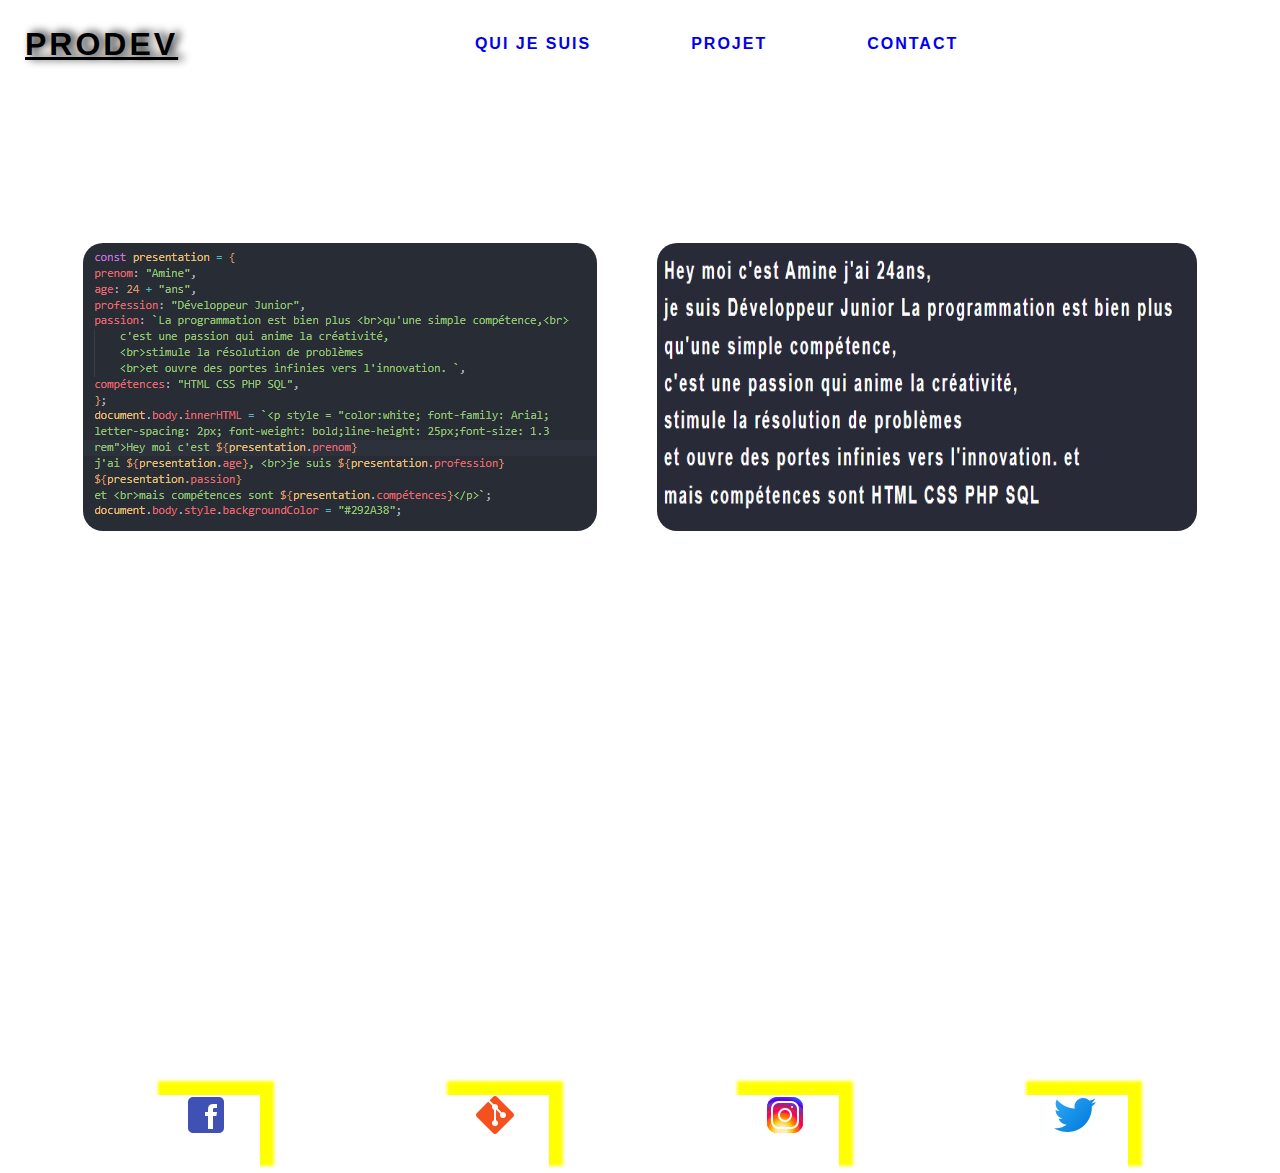
==== HTML/index.html @ 9785bdcd "mon premier commit" ====
<!DOCTYPE html>
<html lang="fr">
  <head>
    <meta charset="UTF-8" />
    <meta name="viewport" content="width=device-width, initial-scale=1.0" />
    <link rel="stylesheet" href="../CSS/index.css" />
    <title>Portfolio</title>
  </head>
  <body>
    <header>
      <h1>PRODEV</h1>
      <nav>
        <ul>
          <li><a href="#">Qui je suis</a></li>
          <li><a href="#">Projet</a></li>
          <li><a href="#">contact</a></li>
        </ul>
      </nav>
    </header>

    <section id="presentation">
      <div class="presenteContainer">
        <img
          src="../PICTURES/presente-js-code.PNG"
          alt="presentation-code_js"
        />
        <img
          src="../PICTURES/presente-code-navigateur.PNG"
          alt="presentation-code_navigator"
        />
      </div>
    </section>

    <section id="project1">
      <div class="conteneurProject" id="projet">
        <p>Projet en cours de réalisation</p>
    </section>

    <footer>
      <ul>
        <li>
          <a href="#"><img src="../PICTURES/icons8-facebook-48.png" alt="logo-facebook" /></a>
        </li>
        <li>
          <a href="#"><img src="../PICTURES/icons8-git-48.png" alt="logo-git" /></a>
        </li>
        <li>
          <a href="#"><img src="../PICTURES/icons8-insta-48.png" alt="logo-instagram" /></a>
        </li>
        
        <li>
          <a href="#"><img src="../PICTURES/icons8-twitter-48.png" alt="logo-twitter" /></a>
        </li>
      </ul>
    </footer>
    <script src="../JAVASCRIPT/main.js"></script>
  </body>
</html>
---- CSS/index.css ----
* {
    margin: 0;
    padding: 0;
    box-sizing: border-box;
    list-style: none;
    text-decoration: none;
}

:root {
    --headerH1-shadow: black;
    --presenteContainer-img-hover: #d68a17;
    --conteneurProjectBackground: red;
    --conteneurProjectBorder: black;
}

body {
    min-height: 100vh;
    font-family: Arial, "Helvetica Neue"
}

header {
    display: flex;
    align-items: center;
    margin: 25px;

}

header h1 {
    font-weight: bold;
    letter-spacing: 3px;
    text-shadow: 5px -1px 8px var(--headerH1-shadow);
    text-decoration: underline;
}

nav {
    margin: 10px auto;

}

nav ul {
    display: flex;
    text-align: center;
}



nav a {
    padding: 50px;
    letter-spacing: 2px;
    text-transform: uppercase;
    font-weight: bold;
}

.presenteContainer {
    display: flex;
    justify-content: center;
    margin: 150px;
}

.presenteContainer img {
    padding: 30px;
    width: 600px;
    border-radius: 50px;
    transition: 0.3s;

}

.presenteContainer img:hover {
    box-shadow: 20px -11px 15px 0px var(--presenteContainer-img-hover);
}

.conteneurProject {
    width: 350px;
    height: 350px;
    background-color: var(--conteneurProjectBackground);
    margin: 0 auto;
    border: 2px solid var(--conteneurProjectBorder);
    text-align: center;
    display: grid;
    align-items: center;
    border-radius: 100%;
    transition: 0.3s ease-in-out;
    transform: translateX(-500px);
    opacity: 0;


}

.conteneurProject:hover {
    box-shadow: 10px -10px 3px 4px yellow;
    color: white;
    background-color: blue;
}

.conteneurProject p {
    font-size: 2rem;
    text-transform: uppercase;
    text-decoration: underline;
    letter-spacing: 1px;
    line-height: 45px;
    font-family: Verdana;

}

footer {
    height: 100px;
}

footer ul {
    display: flex;
    justify-content: space-evenly;
    align-items: center;
}

footer li {
    padding: 30px;
}

footer a {
    padding: 30px;
    box-shadow: 10px -10px 3px 4px yellow;
}
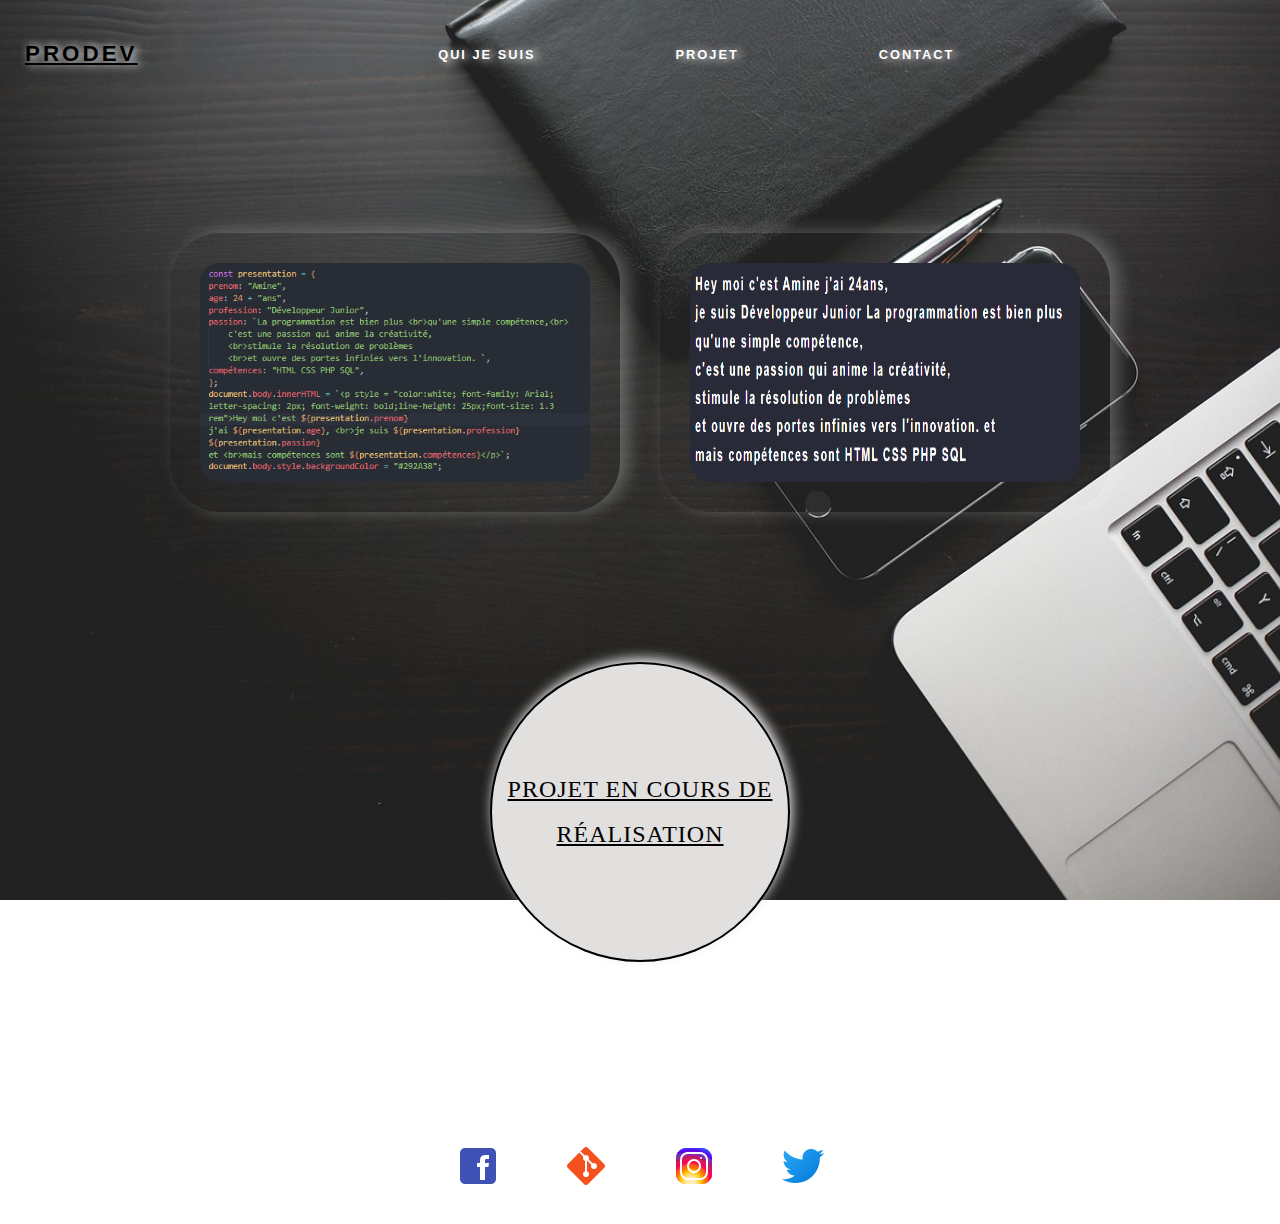
==== commit ab63f17a: "ajout responsive" ====
--- a/HTML/index.html
+++ b/HTML/index.html
@@ -4,6 +4,7 @@
     <meta charset="UTF-8" />
     <meta name="viewport" content="width=device-width, initial-scale=1.0" />
     <link rel="stylesheet" href="../CSS/index.css" />
+    <link rel="stylesheet" href="../CSS/reponsive.css">
     <title>Portfolio</title>
   </head>
   <body>
@@ -12,8 +13,8 @@
       <nav>
         <ul>
           <li><a href="#">Qui je suis</a></li>
-          <li><a href="#">Projet</a></li>
-          <li><a href="#">contact</a></li>
+          <li><a href="#project1">Projet</a></li>
+          <li><a href="./contact.html">contact</a></li>
         </ul>
       </nav>
     </header>
@@ -24,7 +25,7 @@
           src="../PICTURES/presente-js-code.PNG"
           alt="presentation-code_js"
         />
-        <img
+        <img class="img2"
           src="../PICTURES/presente-code-navigateur.PNG"
           alt="presentation-code_navigator"
         />
@@ -54,5 +55,8 @@
       </ul>
     </footer>
     <script src="../JAVASCRIPT/main.js"></script>
+
+
+    
   </body>
 </html>
--- a/CSS/index.css
+++ b/CSS/index.css
@@ -7,15 +7,19 @@
 }
 
 :root {
-    --headerH1-shadow: black;
+    --headerH1-shadow: white;
+    --color: white;
+    --conteneurProject: yellow;
+    --conteneurProject: rgb(190, 190, 193);
     --presenteContainer-img-hover: #d68a17;
-    --conteneurProjectBackground: red;
+    --conteneurProjectBackground: rgb(226, 223, 223);
     --conteneurProjectBorder: black;
 }
 
 body {
     min-height: 100vh;
-    font-family: Arial, "Helvetica Neue"
+    font-family: Arial, "Helvetica Neue";
+    background: url(../PICTURES/fond.jpg) center/cover fixed;
 }
 
 header {
@@ -28,18 +32,36 @@
 header h1 {
     font-weight: bold;
     letter-spacing: 3px;
-    text-shadow: 5px -1px 8px var(--headerH1-shadow);
+    text-shadow: 3px 0px 9px var(--headerH1-shadow);
     text-decoration: underline;
 }
 
 nav {
-    margin: 10px auto;
+    margin: 0 auto;
 
 }
 
 nav ul {
     display: flex;
     text-align: center;
+
+
+}
+
+nav li {
+
+    margin: 10px;
+    padding: 10px;
+    border-radius: 10px;
+    transition: 0.4s;
+}
+
+nav li:hover {
+    background-color: #ffffff4a;
+    border: 1px solid black;
+    margin: 10px;
+    padding: 15px;
+    border-radius: 10px;
 }
 
 
@@ -49,11 +71,14 @@
     letter-spacing: 2px;
     text-transform: uppercase;
     font-weight: bold;
+    color: var(--color);
+    text-shadow: 4px 1px 9px var(--color);
+
 }
 
 .presenteContainer {
     display: flex;
-    justify-content: center;
+    justify-content: space-around;
     margin: 150px;
 }
 
@@ -62,34 +87,34 @@
     width: 600px;
     border-radius: 50px;
     transition: 0.3s;
-
-}
-
-.presenteContainer img:hover {
-    box-shadow: 20px -11px 15px 0px var(--presenteContainer-img-hover);
-}
+    box-shadow: 8px -1px 17px 0px #ffffff42;
+
+
+}
+
+
 
 .conteneurProject {
     width: 350px;
     height: 350px;
     background-color: var(--conteneurProjectBackground);
-    margin: 0 auto;
+    margin: 150px auto;
     border: 2px solid var(--conteneurProjectBorder);
     text-align: center;
     display: grid;
     align-items: center;
     border-radius: 100%;
     transition: 0.3s ease-in-out;
-    transform: translateX(-500px);
-    opacity: 0;
+    box-shadow: 2px -4px 12px 0px rgb(232, 231, 231);
+
+
 
 
 }
 
 .conteneurProject:hover {
-    box-shadow: 10px -10px 3px 4px yellow;
-    color: white;
-    background-color: blue;
+    color: var(--color);
+    background-color: var();
 }
 
 .conteneurProject p {
@@ -104,11 +129,13 @@
 
 footer {
     height: 100px;
+    width: 100%;
+
 }
 
 footer ul {
     display: flex;
-    justify-content: space-evenly;
+    justify-content: center;
     align-items: center;
 }
 
@@ -117,6 +144,80 @@
 }
 
 footer a {
-    padding: 30px;
-    box-shadow: 10px -10px 3px 4px yellow;
+    /* padding: 30px; */
+
+}
+
+.conteneurFormulaire {
+    width: 30%;
+    height: 500px;
+    background-color: rgba(255, 255, 255, 0.356);
+    margin: 130px auto;
+    display: flex;
+    flex-direction: row;
+    flex-wrap: wrap-reverse;
+    justify-content: center;
+    align-items: center;
+    align-content: center;
+    border-radius: 40px;
+    box-shadow: 5px -1px 20px 2px black;
+
+
+}
+
+
+
+/* form {
+
+    /* display: grid;
+    grid-template-columns: 1fr 1fr; 
+
+} */
+
+input {
+    width: 300px;
+    height: 40px;
+    padding: 20px;
+    border-radius: 8px;
+
+    transition: 0.7s;
+}
+
+input:hover {
+    border-radius: 40px;
+    border: 1px solid #aba8a8;
+
+    color: white;
+}
+
+input[type="placeholder"]:hover {
+    color: white;
+}
+
+select {
+    width: 300px;
+    height: 25px;
+    letter-spacing: 1px;
+}
+
+
+button {
+    display: grid;
+    margin: 15px auto;
+    width: 140px;
+    padding: 10px;
+    font-size: 1rem;
+    text-transform: uppercase;
+    font-family: Arial, "Helvetica Neue", Helvetica, sans-serif;
+    border: none;
+    border-radius: 15px;
+    font-weight: bold;
+    letter-spacing: 1px;
+    transition: 0.5s;
+
+}
+
+button:hover {
+    background-color: red;
+    border: 3px solid white;
 }--- a/CSS/reponsive.css
+++ b/CSS/reponsive.css
@@ -0,0 +1,113 @@
+@media screen and (max-width: 1523px) {
+    .presenteContainer img {
+        width: 450px;
+    }
+
+    .conteneurProject {
+        width: 300px;
+        height: 300px;
+    }
+
+    .conteneurProject p {
+        font-size: 1.5rem;
+    }
+
+    nav a {
+        font-size: 0.8rem;
+    }
+
+    header h1 {
+        font-size: 1.4rem;
+    }
+}
+
+@media screen and (max-width: 1222px) {
+    .presenteContainer img {
+        width: 400px;
+    }
+
+    .conteneurProject {
+        width: 250px;
+        height: 250px;
+    }
+
+    .conteneurProject p {
+        font-size: 1.3rem;
+    }
+
+    nav a {
+        font-size: 0.7rem;
+    }
+
+    header h1 {
+        font-size: 1.3rem;
+    }
+}
+
+@media screen and (max-width: 1121px) {
+    .presenteContainer img {
+        width: 380px;
+    }
+
+    .conteneurProject {
+        width: 250px;
+        height: 250px;
+    }
+
+    .conteneurProject p {
+        font-size: 1.3rem;
+    }
+
+    nav a {
+        font-size: 0.7rem;
+    }
+
+    header h1 {
+        font-size: 1.3rem;
+    }
+}
+
+@media screen and (max-width: 809px) {
+
+
+    nav ul {
+        display: flex;
+        text-align: center;
+        flex-direction: column;
+    }
+
+    .presenteContainer {
+        display: flex;
+        justify-content: center;
+        flex-direction: column;
+        height: 120px;
+        /* margin: 50px; */
+    }
+
+    .conteneurProject {
+        width: 200px;
+        height: 200px;
+        margin: 20px auto;
+    }
+
+    .conteneurProject p {
+        font-size: 1rem;
+    }
+
+    /* footer ul {
+        display: flex;
+        flex-direction: column;
+    } */
+
+
+    footer img {
+        width: 20px;
+
+    }
+
+    /* .img2 {
+        margin-bottom: 50px;
+    } */
+
+
+}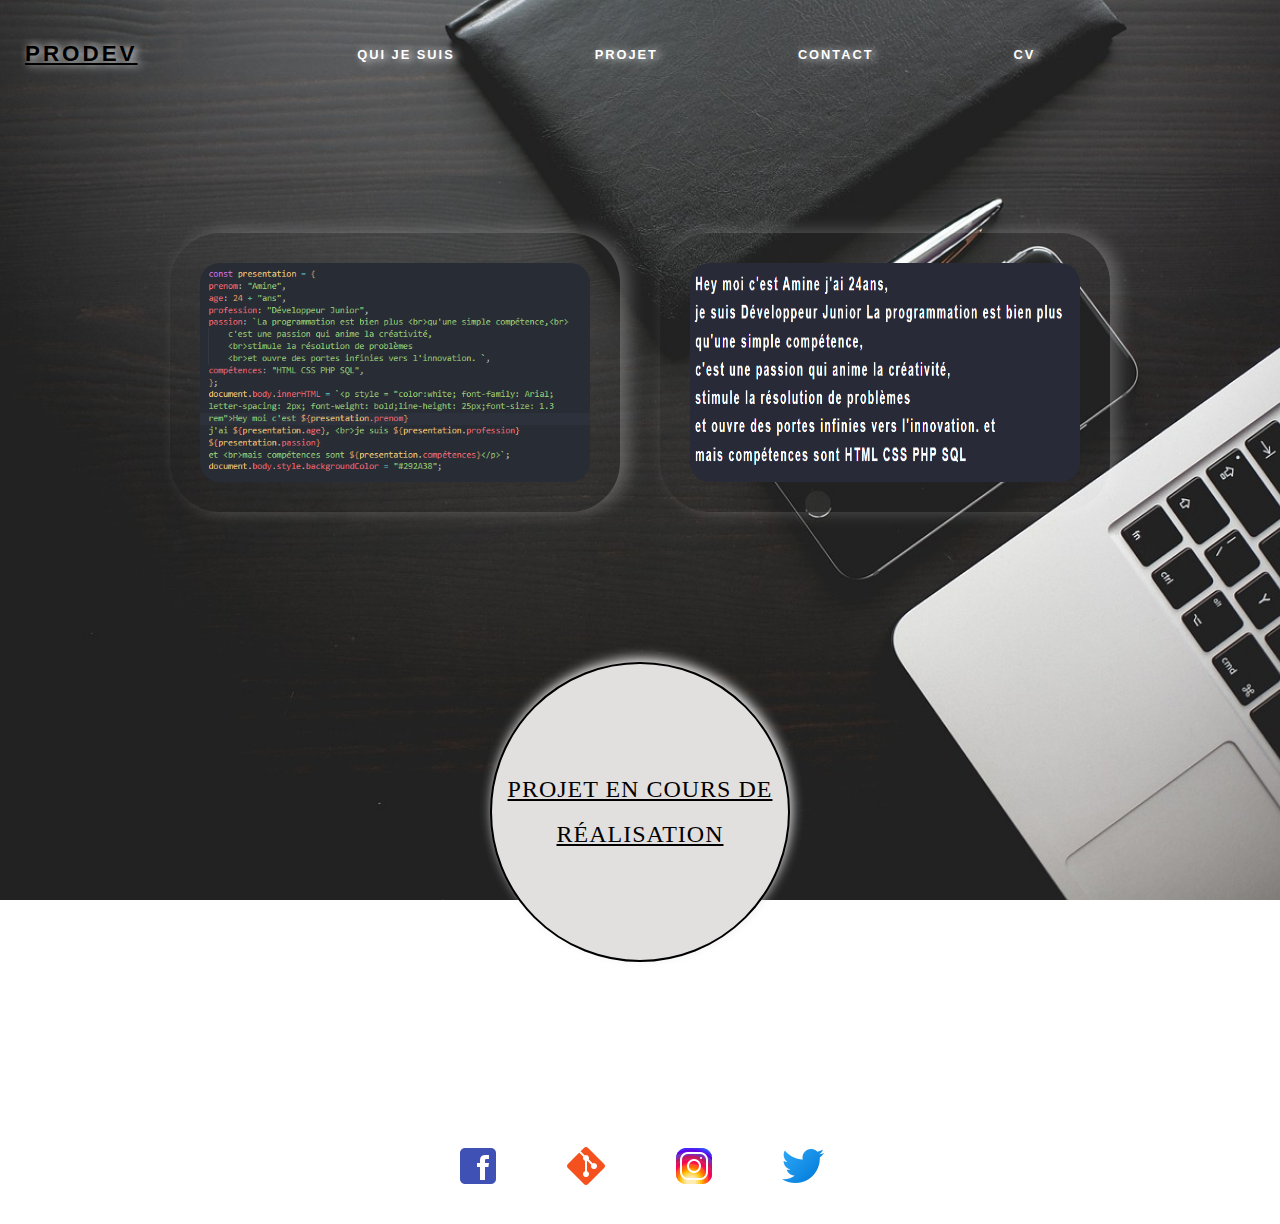
==== commit ae0f3e4c: "rajout cv" ====
--- a/HTML/index.html
+++ b/HTML/index.html
@@ -15,6 +15,7 @@
           <li><a href="#">Qui je suis</a></li>
           <li><a href="#project1">Projet</a></li>
           <li><a href="./contact.html">contact</a></li>
+          <li><a href="../cv.pdf">cv</a></li>
         </ul>
       </nav>
     </header>
--- a/CSS/index.css
+++ b/CSS/index.css
@@ -90,7 +90,10 @@
     box-shadow: 8px -1px 17px 0px #ffffff42;
 
 
-}
+
+}
+
+
 
 
 
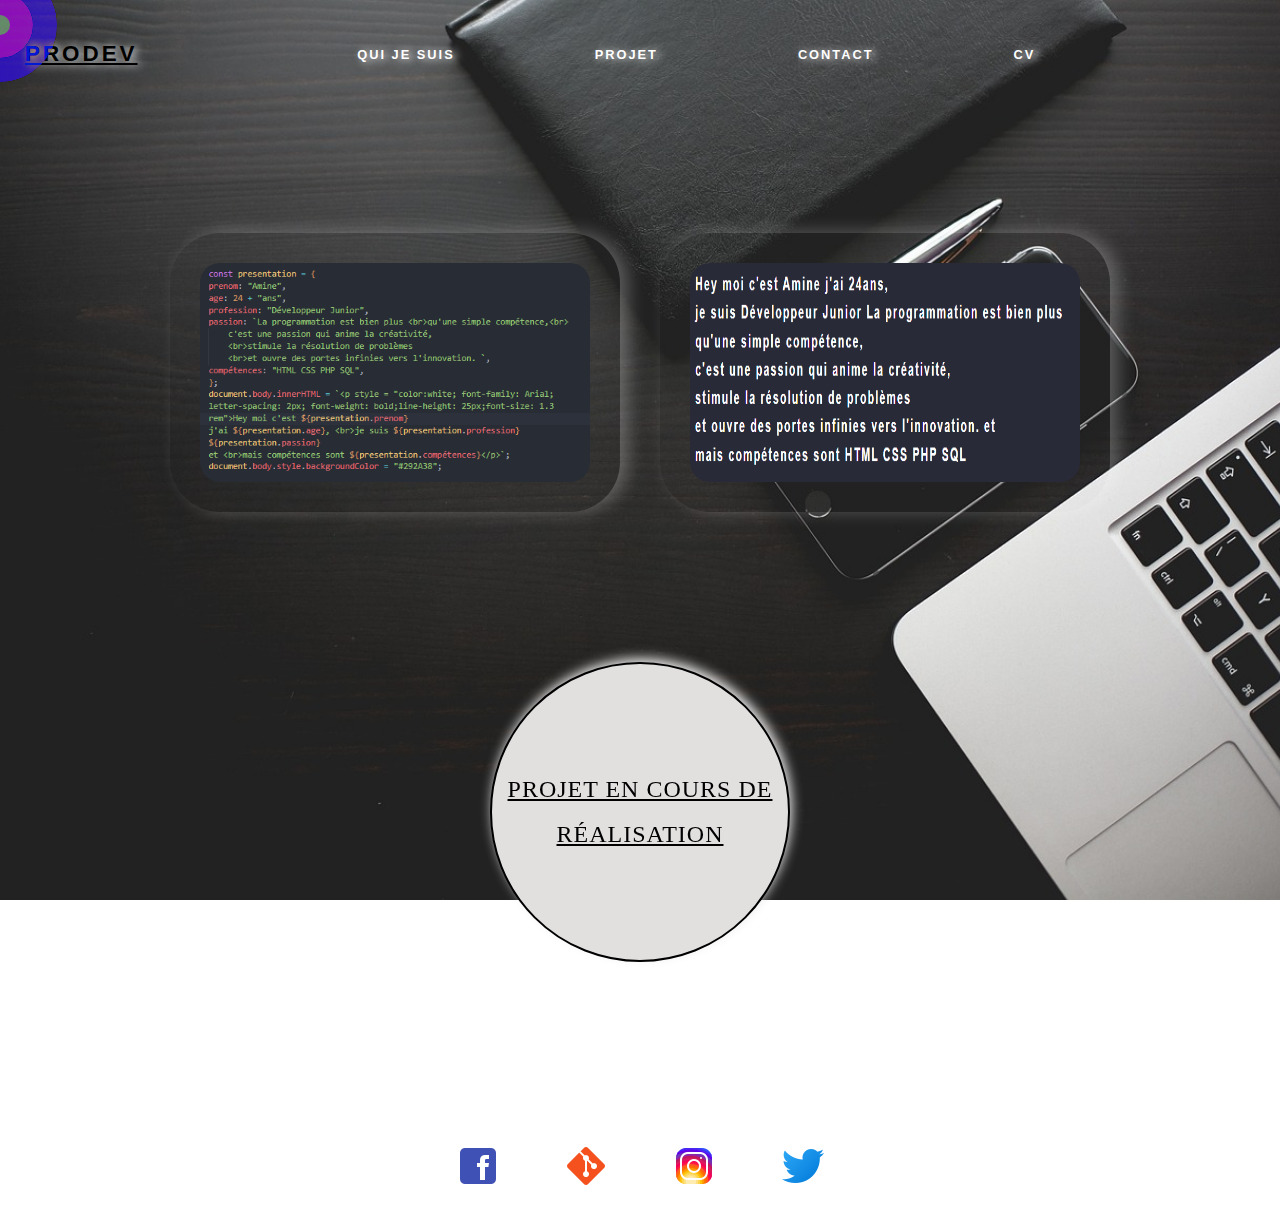
==== commit cb1662f7: "ajoute event mouse JS" ====
--- a/HTML/index.html
+++ b/HTML/index.html
@@ -8,6 +8,9 @@
     <title>Portfolio</title>
   </head>
   <body>
+    <span class="mouse" id="cursor"></span>
+    <span class="mouse" id="cercle2"></span>
+    <span class="mouse" id="cercle3"></span>
     <header>
       <h1>PRODEV</h1>
       <nav>
@@ -55,6 +58,7 @@
         </li>
       </ul>
     </footer>
+     
     <script src="../JAVASCRIPT/main.js"></script>
 
 
--- a/CSS/index.css
+++ b/CSS/index.css
@@ -20,6 +20,53 @@
     min-height: 100vh;
     font-family: Arial, "Helvetica Neue";
     background: url(../PICTURES/fond.jpg) center/cover fixed;
+    cursor: none;
+    overflow-x: hidden;
+}
+
+.mouse {
+    position: absolute;
+    border-radius: 100%;
+    transform: translate(-50%, -50%);
+    mix-blend-mode: difference;
+
+}
+
+#cursor {
+    background-color: rgb(219, 218, 218);
+    width: 20px;
+    height: 20px;
+    transform: translate(-50%, -50%);
+    /* transition: 0.1s; */
+
+
+}
+
+#cercle2 {
+    background-color: rgba(235, 11, 11, 0.662);
+    width: 70px;
+    height: 70px;
+    transform: translate(-50%, -50%);
+    transition: 0.2s ease;
+    border: 2px solid rgb(0, 0, 0);
+
+
+}
+
+a {
+
+    z-index: 1000;
+    position: relative;
+}
+
+#cercle3 {
+    background-color: rgba(0, 30, 255, 0.825);
+    width: 120px;
+    height: 120px;
+    transform: translate(-50%, -50%);
+    transition: 0.3s;
+    border: 3px solid black;
+
 }
 
 header {
@@ -73,6 +120,7 @@
     font-weight: bold;
     color: var(--color);
     text-shadow: 4px 1px 9px var(--color);
+
 
 }
 
